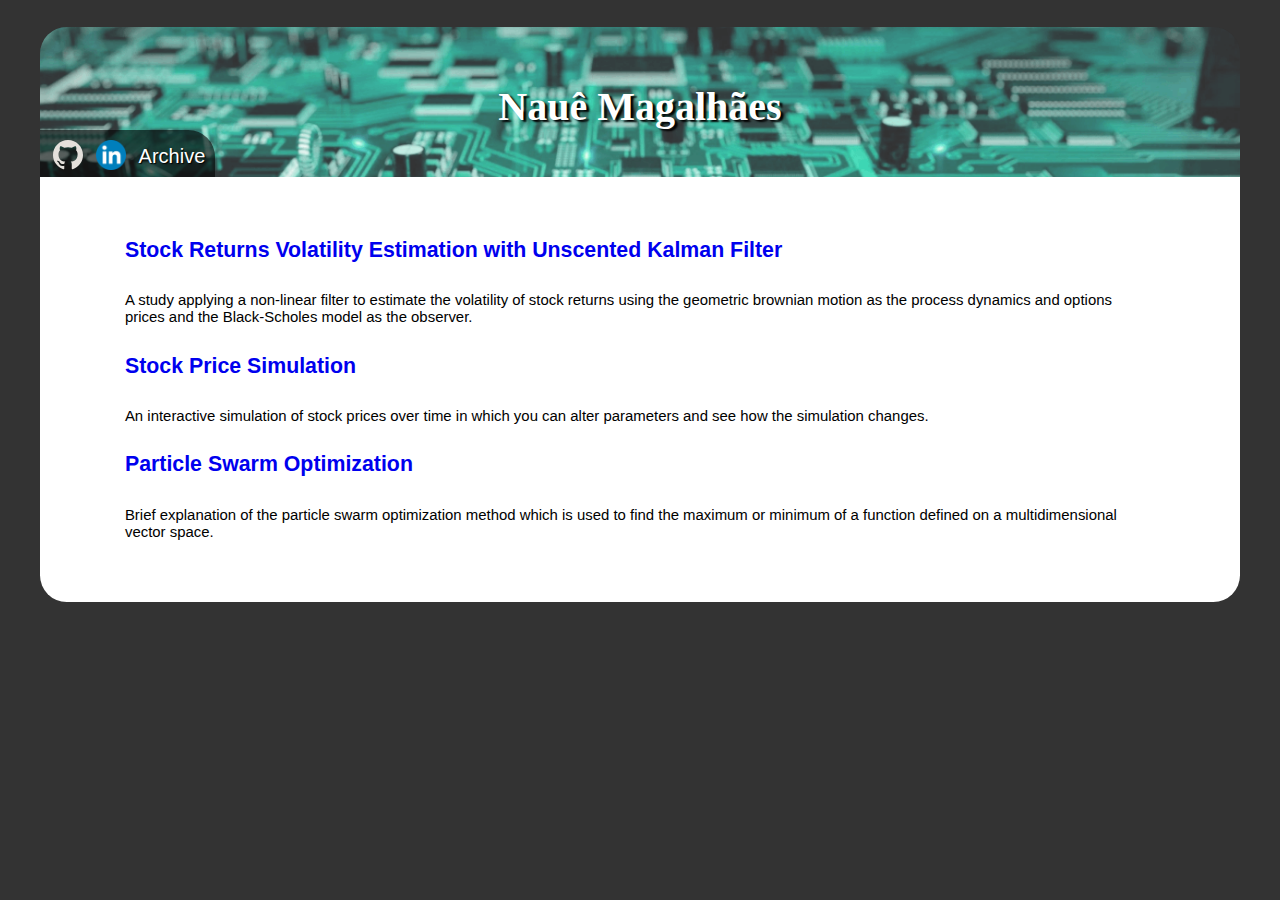
==== archive.html @ 4930cb45 "stock prices simulation update" ====
<!DOCTYPE html>
<html>
  <head>
    <link rel="stylesheet" href="style.css">
    <meta charset="UTF-8">
    <meta name="viewport" content="width=device-width, initial-scale=0.8">
    <title>Nauê Magalhães | Personal Page</title>
    <link rel="icon" href="assets/favicon_k_bg.png" />
</head>

<body>
  <div class="container">
    <div class="background">
      <div id="crop-bg">  
        <img id="bg-img" alt="Brackground image: green tinted eletronic board" src="figures\bg.png">
      </div>
    </div>
    <div class="overlay">
        <div id="title"><a href="index.html">Nauê Magalhães</a></div>
      <div class="row">
        <div class="column">
          <a id="author-github" href="https://github.com/nauerm" target="_blank"><img src="assets/github.svg" style="-webkit-filter: invert(100%); width: 30px"></a>
      </div>
        <div class="column">
          <a id="author-linkedin" href="https://www.linkedin.com/in/nauerm" target="_blank"><img src="assets/linkedin.png" style="width: 30px"></a>
        </div>
        <div class="column" id="nav-text">
          <a href="archive.html">Archive</a>
        </div>
    </div>
  </div>
    
    <div class="content">
      <h4><a href="volatility-estimation.html">Stock Returns Volatility Estimation with Unscented Kalman Filter</a></h4>
          <p class="brief">A study applying a non-linear filter to estimate the volatility of stock returns using the geometric brownian motion as the process dynamics and options prices and the Black-Scholes model as the observer.</p>
      <h4><a href="stock-sim.html">Stock Price Simulation</a></h4>
      <p class="brief">An interactive simulation of stock prices over time in which you can alter parameters and see how the simulation changes.</p>
      <h4><a href="ps.html">Particle Swarm Optimization</a></h4>
          <p class="brief">Brief explanation of the particle swarm optimization method which is used to find the maximum or minimum of a function defined on a multidimensional vector space.</p>
    </div>
  </div>
</body>

</html>
---- style.css ----
body{
    font-family: sans-serif;
    font-size:10pt;
    background-color: #333;
}
h3{
    margin-bottom: 0.3em;
    margin-bottom: 0.3em;
}
#title{
    font-family: 'Trebuchet MS';
}
#title > a {
    text-decoration: none;
    color: #fff;
}
.container{
    max-width:95%;
    margin: 2em auto;
    min-width:95ch;
    background-color: #fff;
    border-radius: 2em 2em 2em 2em;
    padding-bottom:5em;
}
#title{
    text-align: center;
    color: white;
	text-shadow: 3px 2px 2px black;	
    font-size:3em;
    font-weight: bold;
}

#crop-bg{
    height:150px;
    overflow:hidden;
    border-radius: 2em 2em 0em 0em;
}
#bg-img{
    width:100%;
    min-width:50ch;
}

.background{
    position: relative;
    top: 0;
    left: 0;
    background-color:#333;
    opacity:0.8;
}
.overlay{
    position:relative;
    top:-7em;
    z-index:9;
}
.content{
    margin:-3em 4em;
    font-size:1.6em;
}
#profile-pic{
    display: block; 
    border-radius: 50%;
    width: 7em;
    float:right;
    margin:0.5em 0em 0.5 1em;
}
/* Style the footer */
footer {
  background-color: rgb(80, 168, 127);
  padding: 3px;
  text-align: center;
  color: white;
}
.column {
                float: left;
                padding-left: 8px;
                padding-top: 5px;
            }

.row::after {
    content: "";
    clear: both;
    display: table;
}

#game{
    margin:2em 0em;
    list-style-type: circle;
    font-size:14pt;
}
#gifs{
    object-fit:scale-down;
    display: inline-flex;
    margin-left:0;
    margin-right:0;
}
.gif{
    max-width:33%;
}
li{
    padding-top:0.4em;
}

#nav-text{
    padding-top:10px;
}
#nav-text > a{
    color: white;
	text-shadow: 1px 1px 1px #000;
    font-size: 1.5em;
    text-align: center;
    text-decoration: none;
}
#nav-text > a:hover{
    text-decoration:underline;
}
.row{
    display:inline-block;
    padding: 4.5px 5px;
    background-color: rgba(0, 0, 0, 0.6);
    border-radius: 0em 2em 0em 0em;
}
.column{
    padding-right: 5px;
}
.brief{
    font-size:0.7em;
}
h4 > a{
    text-decoration: none;
}
h1{
    font-size:1.5em;
}
h2{
    font-size:1.2em;
}
p.notes{
    font-size:0.8em;
    text-align: justify;
}
span.math{
    font-family:'Cambria Math', 'Times New Roman', serif;
    font-size:1em;
}
p.subtitle{
    font-size:0.7em;
    text-align: center;
}
p.math{
    text-align: center;
    font-family:'Cambria Math', 'Times New Roman', serif;
    font-size:0.8em;
    /* background: #f5f5f5;
    margin:1em auto;
    border-radius: 0.4em;
    padding:1em 2em;
    width:fit-content; */
}
.figure{
    font-size:0.7em;
    display: block;
    margin-left: auto;
    margin-right: auto;
}
.brief:last-of-type{
    padding-bottom:3em;
}
.notes:last-of-type{
    padding-bottom:2em;
}

#reload-page-btn{
    display: block;
    width:fit-content;
    margin: 0px auto;
  }


  .slider {
    margin: 2em;
    -webkit-appearance: none;
    width: 200px;
    height: 15px;
    border-radius: 5px;
    background: #d3d3d3;
    outline: none;
    opacity: 0.7;
    -webkit-transition: .2s;
    transition: opacity .2s;
  }
  
  .slider:hover {
    opacity: 1;
  }
  
  .slider::-webkit-slider-thumb {
    -webkit-appearance: none;
    appearance: none;
    width: 25px;
    height: 25px;
    border-radius: 50%;
    background: #04AA6D;
    cursor: pointer;
  }
  
  .slider::-moz-range-thumb {
    width: 25px;
    height: 25px;
    border-radius: 50%;
    background: #04AA6D;
    cursor: pointer;
  }

.parameter{
    text-align: center;
    margin-top:0.5em;
    max-width:90%;
    width:fit-content;
    padding-left: 1em;
    display:inline-block;
    background-color: rgb(248, 252, 248);
    border-radius: 1em;
}
input{
    margin-right: 0px;
}
object{
    margin-right: 1em;
    width: 20px;
}

.parameter:hover{
    background-color: rgb(235, 252, 235);
}

.tooltip {
    position: relative;
    display: inline-block;
  }
  
  .tooltip .tooltiptext {
    visibility: hidden;
    width: 10em;
    background-color: #33c28e;
    color: #fff;
    text-align: center;
    border-radius: 8px;
    padding: 5px 1em;
    font-size:0.7em;
     
    /* Position the tooltip */
    position: absolute;
    z-index: 1;
    top: -3px;
    left: 25px;
  }
  
  .tooltip:hover .tooltiptext {
    visibility: visible;
  }

  button{
    display:block;
    margin:auto;
    margin-top:0.5em;
    padding:0.2em 1.3em;
    border: 1px solid #8d8d8d63;
    border-radius: 10px;
    font-size:.9em;
  }
  button:hover{
    cursor: pointer;
    background-color: rgb(235, 252, 235);
    transition: .05s;
  }
  #chart{
    left:-2.5%;
  }
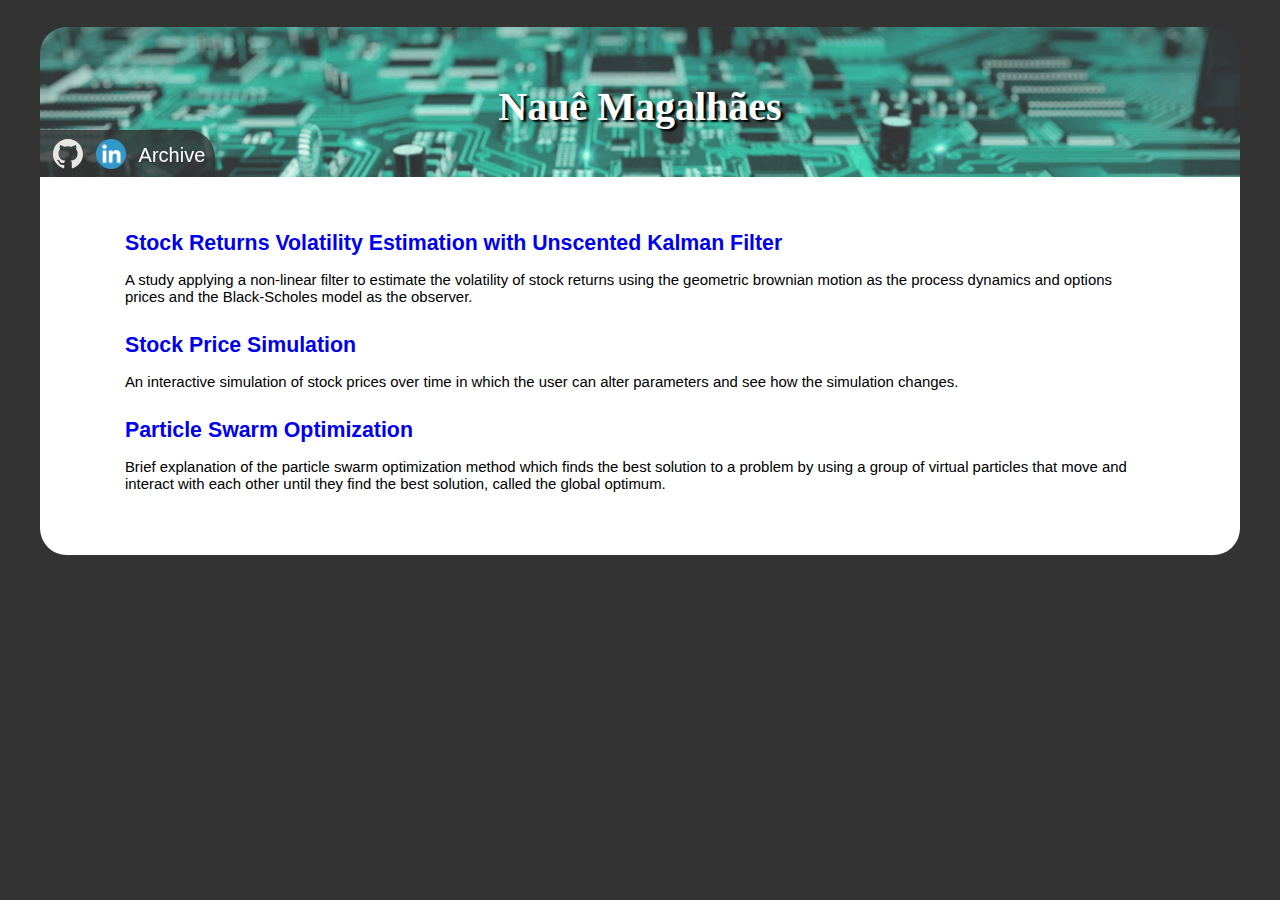
==== commit e14418f5: "Minor style and text changes" ====
--- a/archive.html
+++ b/archive.html
@@ -10,33 +10,34 @@
 
 <body>
   <div class="container">
+
     <div class="background">
       <div id="crop-bg">  
         <img id="bg-img" alt="Brackground image: green tinted eletronic board" src="figures\bg.png">
       </div>
-    </div>
-    <div class="overlay">
-        <div id="title"><a href="index.html">Nauê Magalhães</a></div>
       <div class="row">
         <div class="column">
           <a id="author-github" href="https://github.com/nauerm" target="_blank"><img src="assets/github.svg" style="-webkit-filter: invert(100%); width: 30px"></a>
-      </div>
+        </div>
         <div class="column">
           <a id="author-linkedin" href="https://www.linkedin.com/in/nauerm" target="_blank"><img src="assets/linkedin.png" style="width: 30px"></a>
         </div>
         <div class="column" id="nav-text">
           <a href="archive.html">Archive</a>
         </div>
+      </div>
     </div>
-  </div>
+    <div class="overlay">
+        <div id="title"><a href="index.html">Nauê Magalhães</a></div>
+    </div>
     
     <div class="content">
       <h4><a href="volatility-estimation.html">Stock Returns Volatility Estimation with Unscented Kalman Filter</a></h4>
           <p class="brief">A study applying a non-linear filter to estimate the volatility of stock returns using the geometric brownian motion as the process dynamics and options prices and the Black-Scholes model as the observer.</p>
       <h4><a href="stock-sim.html">Stock Price Simulation</a></h4>
-      <p class="brief">An interactive simulation of stock prices over time in which you can alter parameters and see how the simulation changes.</p>
+      <p class="brief">An interactive simulation of stock prices over time in which the user can alter parameters and see how the simulation changes.</p>
       <h4><a href="ps.html">Particle Swarm Optimization</a></h4>
-          <p class="brief">Brief explanation of the particle swarm optimization method which is used to find the maximum or minimum of a function defined on a multidimensional vector space.</p>
+          <p class="brief">Brief explanation of the particle swarm optimization method which finds the best solution to a problem by using a group of virtual particles that move and interact with each other until they find the best solution, called the global optimum.</p>
     </div>
   </div>
 </body>
--- a/style.css
+++ b/style.css
@@ -53,6 +53,7 @@
     z-index:9;
 }
 .content{
+    padding-top:2em;
     margin:-3em 4em;
     font-size:1.6em;
 }
@@ -71,17 +72,11 @@
   color: white;
 }
 .column {
-                float: left;
-                padding-left: 8px;
-                padding-top: 5px;
-            }
-
-.row::after {
-    content: "";
-    clear: both;
-    display: table;
-}
-
+    float: left;
+    padding-left: 8px;
+    padding-right: 5px;
+    padding-top: 5px;
+}
 #game{
     margin:2em 0em;
     list-style-type: circle;
@@ -116,14 +111,17 @@
 .row{
     display:inline-block;
     padding: 4.5px 5px;
-    background-color: rgba(0, 0, 0, 0.6);
+    background-color: rgba(0, 0, 0, 0.8);
     border-radius: 0em 2em 0em 0em;
-}
-.column{
-    padding-right: 5px;
+    position:absolute;
+    bottom:0;
+    left:0;
 }
 .brief{
     font-size:0.7em;
+}
+h4{
+    margin-bottom:0.2em;
 }
 h4 > a{
     text-decoration: none;
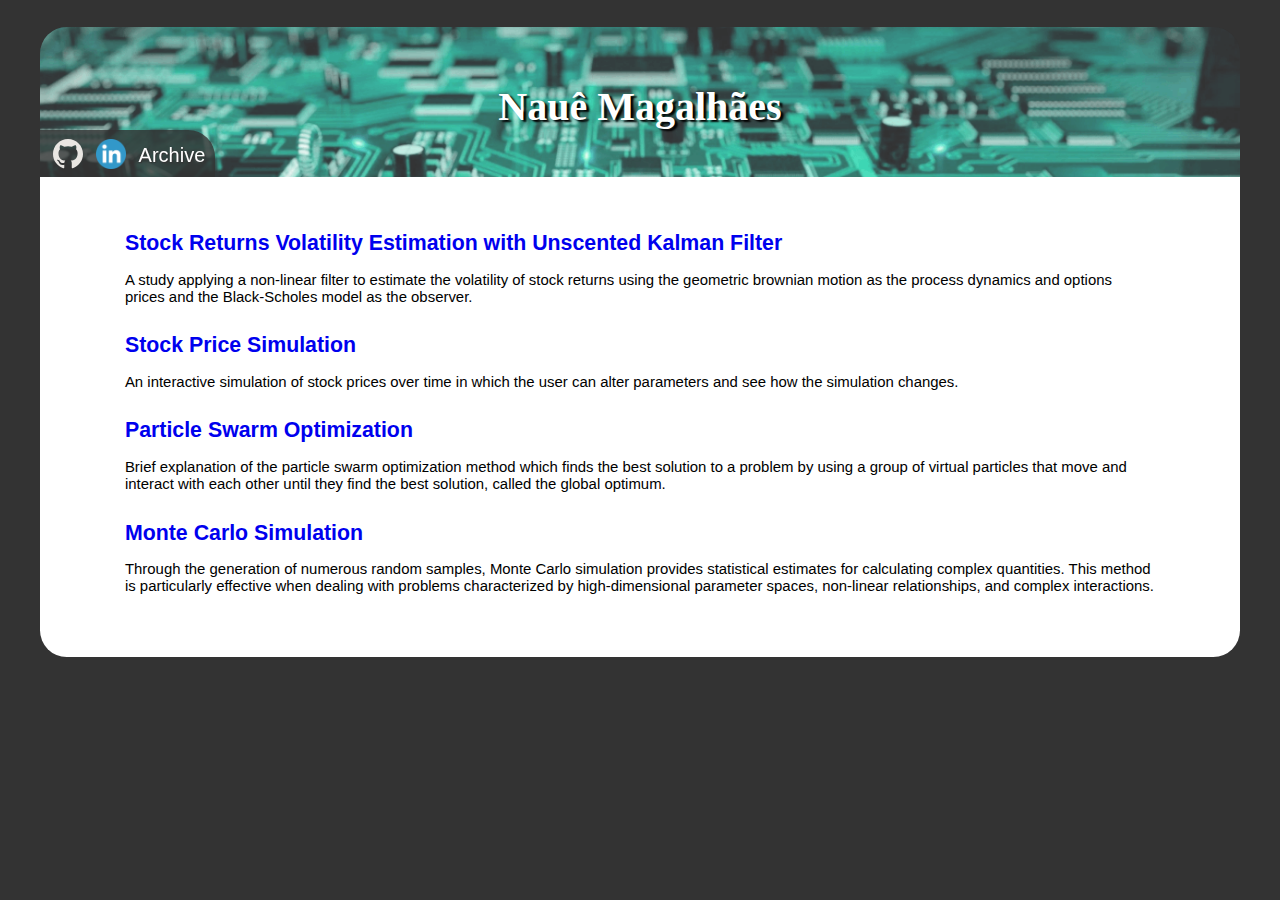
==== commit bc9a708f: "Inclusion of Monte Carlo Simulation" ====
--- a/archive.html
+++ b/archive.html
@@ -38,6 +38,8 @@
       <p class="brief">An interactive simulation of stock prices over time in which the user can alter parameters and see how the simulation changes.</p>
       <h4><a href="ps.html">Particle Swarm Optimization</a></h4>
           <p class="brief">Brief explanation of the particle swarm optimization method which finds the best solution to a problem by using a group of virtual particles that move and interact with each other until they find the best solution, called the global optimum.</p>
+          <h4><a href="monte-carlo.html">Monte Carlo Simulation</a></h4>
+              <p class="brief">Through the generation of numerous random samples, Monte Carlo simulation provides statistical estimates for calculating complex quantities. This method is particularly effective when dealing with problems characterized by high-dimensional parameter spaces, non-linear relationships, and complex interactions.</p>
     </div>
   </div>
 </body>
--- a/style.css
+++ b/style.css
@@ -80,7 +80,6 @@
 #game{
     margin:2em 0em;
     list-style-type: circle;
-    font-size:14pt;
 }
 #gifs{
     object-fit:scale-down;
@@ -172,13 +171,11 @@
     width:fit-content;
     margin: 0px auto;
   }
-
-
   .slider {
-    margin: 2em;
-    -webkit-appearance: none;
+    margin: 0em;
     width: 200px;
     height: 15px;
+    -webkit-appearance: none;
     border-radius: 5px;
     background: #d3d3d3;
     outline: none;
@@ -214,6 +211,7 @@
     margin-top:0.5em;
     max-width:90%;
     width:fit-content;
+    padding: 1em 0em;
     padding-left: 1em;
     display:inline-block;
     background-color: rgb(248, 252, 248);
@@ -273,4 +271,44 @@
   }
   #chart{
     left:-2.5%;
-  }+  }
+  #monte-carlo-simulation
+  {
+    text-align: center;
+    margin-bottom: 2rem;
+  }
+  #canvas-monte-carlo
+  {
+    margin: 2rem auto;
+  }
+
+@media screen and (max-width:500px)
+{
+    .container
+    {
+        min-width:fit-content;
+        text-align: justify;
+        font-size: 80%;
+    }
+    .content
+    {
+        margin:-3em 1em;
+    }
+    #profile-pic{
+        margin-left:1em;
+    }
+    .overlay{
+        position:relative;
+        top:-9em;
+        z-index:9;
+    }
+    #gifs{
+        object-fit:none;
+        display: block;
+    }
+    .gif{
+        max-width:80%;
+        display: block;
+        margin:auto;
+    }
+}